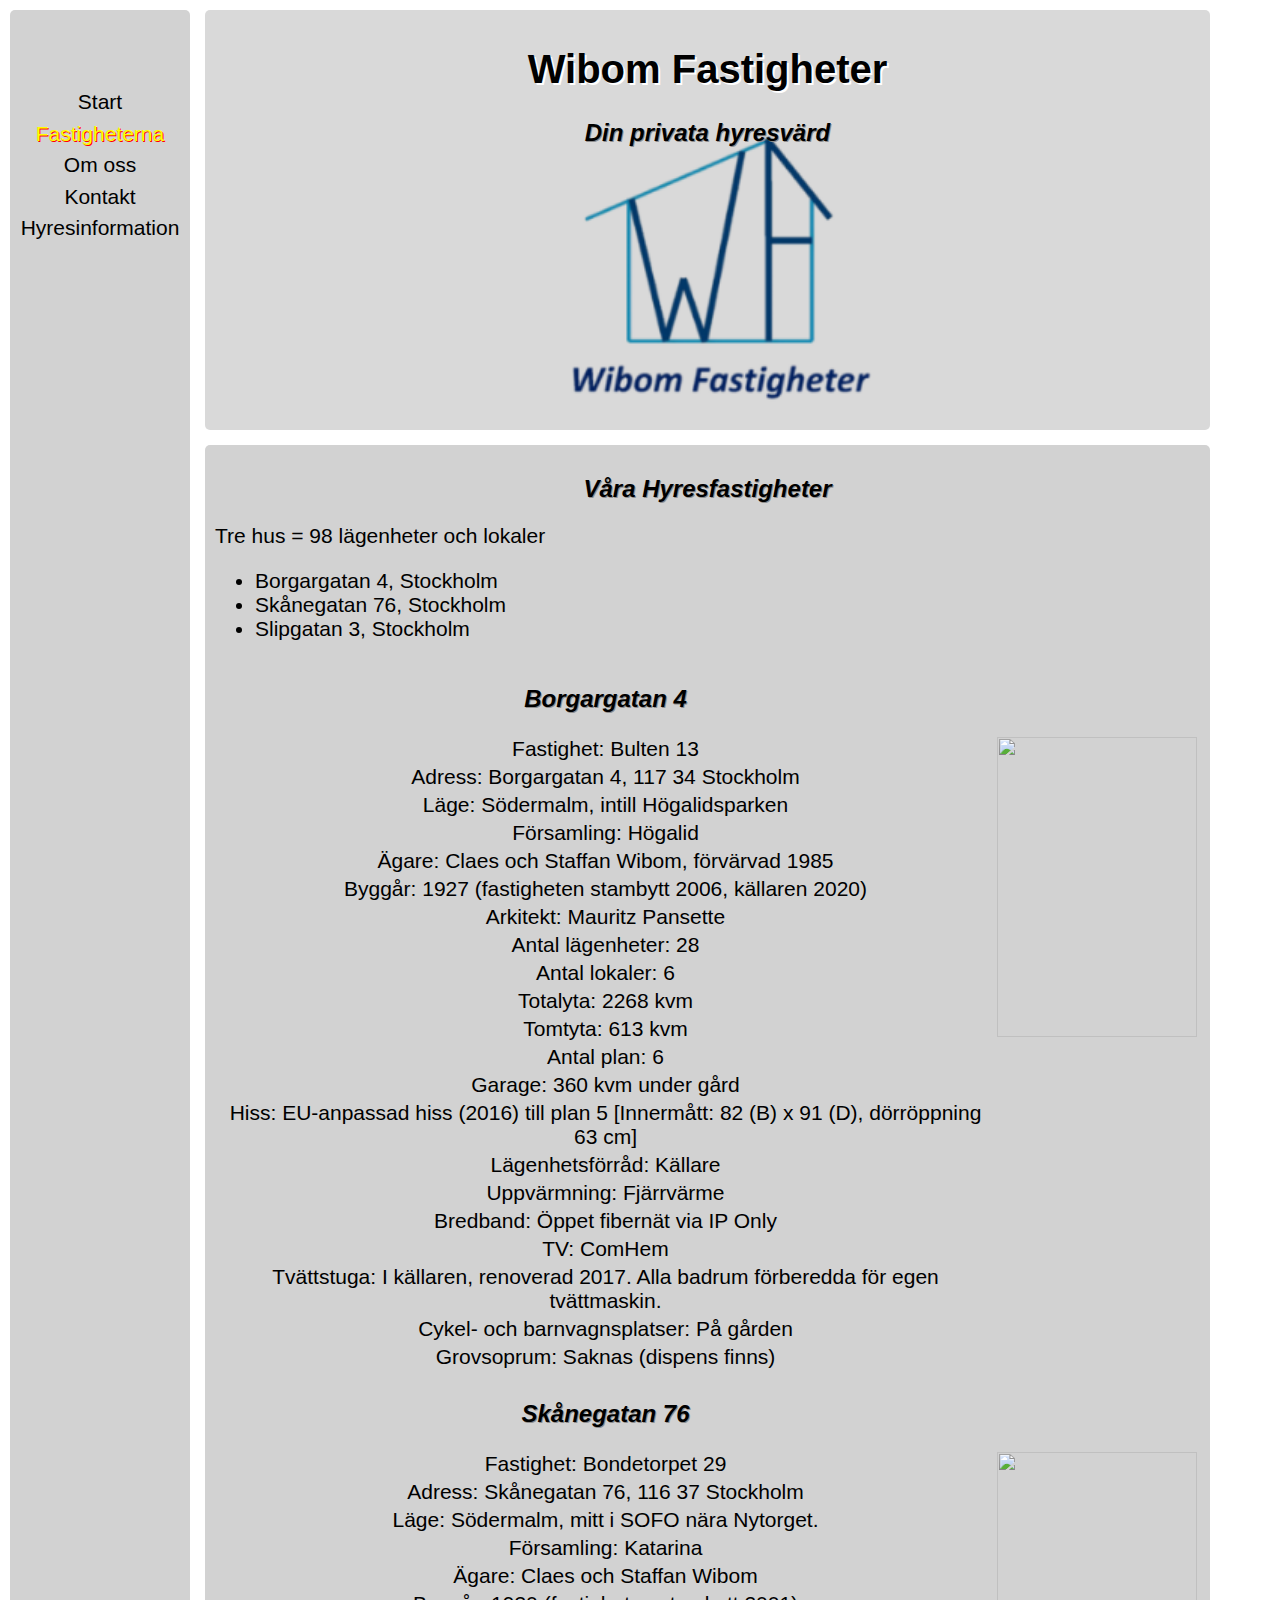
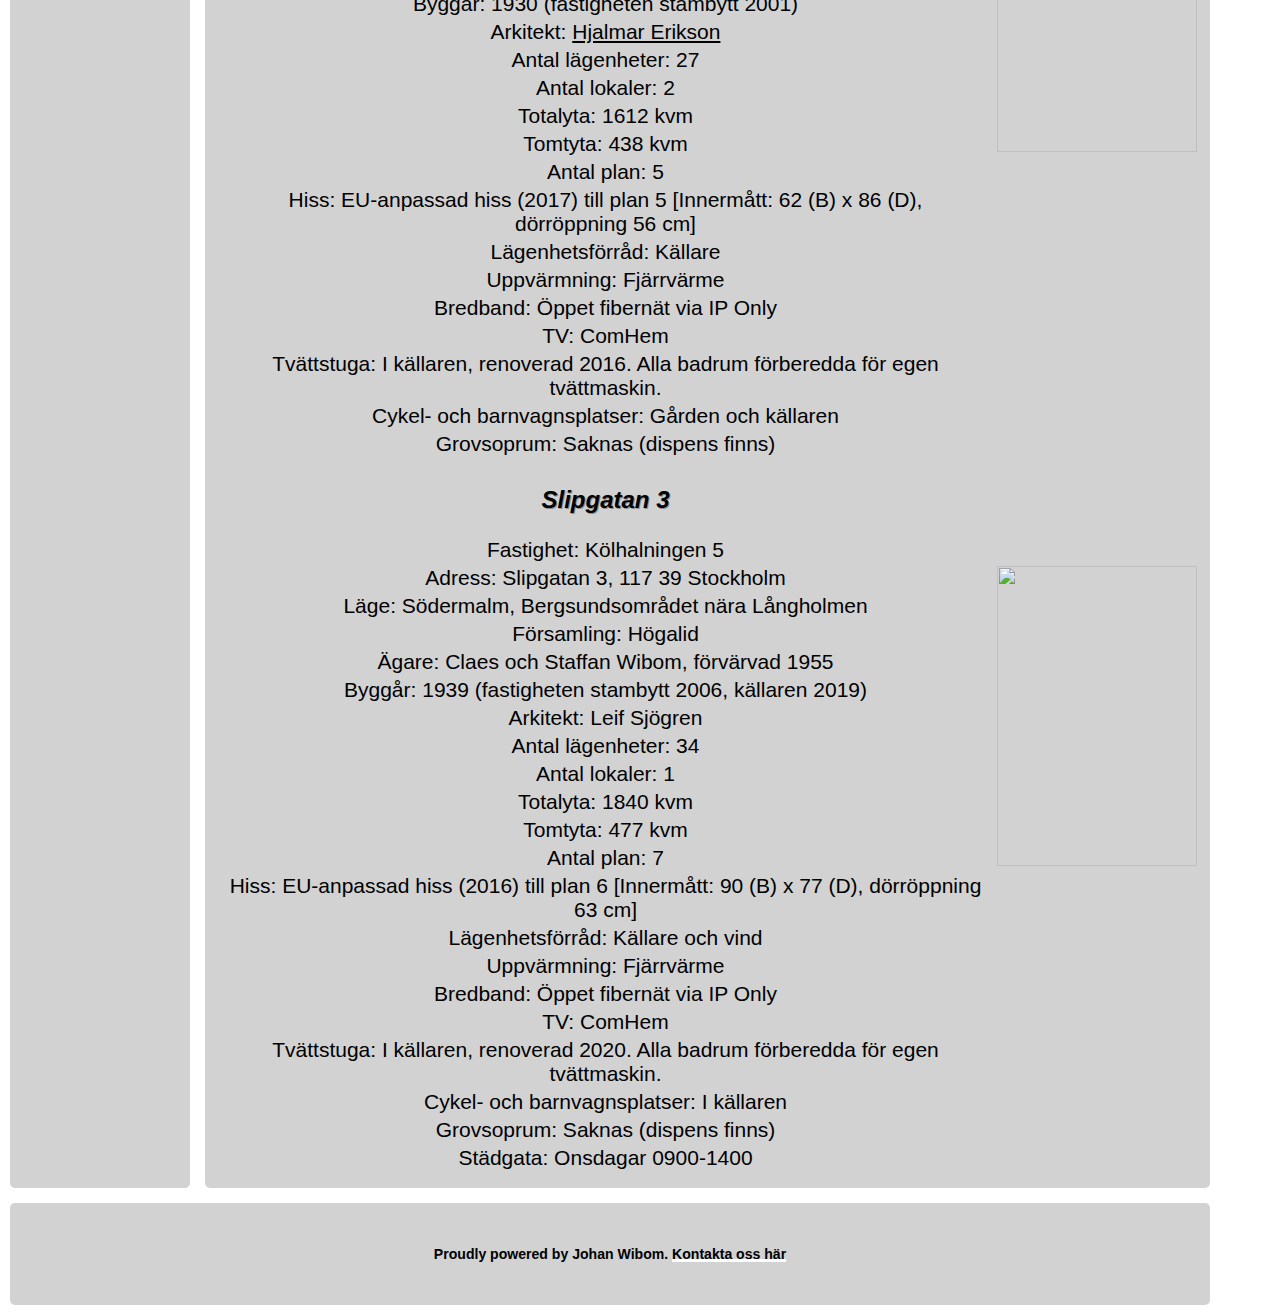
==== fastigheterna.html @ 71f876d7 "V.15" ====
<!DOCTYPE html>
<html lang="sv">
	<head >
		<title>Wibom Fastigheter</title>
		<meta charset="utf-8">
		<meta name="viewport" content="width=device-width, initial-scale=1, shrink-to-fit=no">
		<link rel="stylesheet" type="text/css" href="css/grid.css">
		<link rel="stylesheet" type="text/css" href="css/style.css">
		<link rel="icon" type="image/x-icon" href="img/wf.png">	
		<link rel="preconnect" href="https://fonts.googleapis.com">
		<link rel="preconnect" href="https://fonts.gstatic.com" crossorigin>
		<link href="https://fonts.googleapis.com/css2?family=Cairo+Play:wght@200&display=swap" rel="stylesheet">
	</head>
	<body>
		<div class="wrapper">
			<div class="box header">
				<h1>Wibom Fastigheter</h1>
				<h2>Din privata hyresvärd</h2>
			</div>
			<div class="box sidebar">				
				<div class="meny2">
					<p>&nbsp;</p>
					<button onclick="myFunction()" class="dropbtn">Meny</button>
					<div id="myDropdown" class="dropdown-content">
						<a href="index.html" class="menySida ">Start</a>
						<a href="fastigheterna.html" class="menySida dennaSida">Fastigheterna</a>
						<a href="omoss.html" class="menySida">Om oss</a>
						<a href="kontakt.html" class="menySida">Kontakt</a>
						<a href="login.html" class="menySida">Hyresinformation</a>
					</div>
					<p>&nbsp;</p>
				</div>
				<div class="meny">
					<p>&nbsp;</p>
					<ul class="menyLista" id="meny">
						<li><a href="index.html" class="menySida ">Start</a></li>
						<li><a href="fastigheterna.html" class="menySida dennaSida">Fastigheterna</a></li>
						<li><a href="omoss.html" class="menySida">Om oss</a></li>
						<li><a href="kontakt.html" class="menySida">Kontakt</a></li>
						<li><a href="login.html" class="menySida">Hyresinformation</a></li>
					</ul>
					<p>&nbsp;</p>
				</div>
			</div>
			<div class="box content">
				<h2>Våra Hyresfastigheter</h2>
				<p>
					Tre hus = 98 lägenheter och lokaler
				</p>
				<ul>
					<li>Borgargatan 4, Stockholm</li>
					<li>Skånegatan 76, Stockholm</li>
					<li>Slipgatan 3, Stockholm</li>
				</ul>
				
				<table>
					<tr>
					<td>
					<h2>Borgargatan 4</h2>
					</td>
					</tr>
					<tr>
					<td>Fastighet: Bulten 13</td>
					<td rowspan="14" valign="top"><a href="http://www.wibom.com/wp-content/uploads/2017/02/Bulten_13_1.jpg"><img class="alignnone size-medium wp-image-106" src="http://www.wibom.com/wp-content/uploads/2017/02/Bulten_13_1-200x300.jpg" alt="" width="200" height="300" srcset="https://www.wibom.com/wp-content/uploads/2017/02/Bulten_13_1-200x300.jpg 200w, https://www.wibom.com/wp-content/uploads/2017/02/Bulten_13_1.jpg 404w" sizes="(max-width: 200px) 100vw, 200px" /></a></td>
					</tr>
					<tr>
					<td>Adress: Borgargatan 4, 117 34 Stockholm</td>
					</tr>
					<tr>
					<td>Läge: Södermalm, intill Högalidsparken</td>
					</tr>
					<tr>
					<td>Församling: Högalid</td>
					</tr>
					<tr>
					<td>Ägare: Claes och Staffan Wibom, förvärvad 1985</td>
					</tr>
					<tr>
					<td>Byggår: 1927 (fastigheten stambytt 2006, källaren 2020)</td>
					</tr>
					<tr>
					<td>Arkitekt: Mauritz Pansette</td>
					</tr>
					<tr>
					<td>Antal lägenheter: 28</td>
					</tr>
					<tr>
					<td>Antal lokaler: 6</td>
					</tr>
					<tr>
					<td>Totalyta: 2268 kvm</td>
					</tr>
					<tr>
					<td>Tomtyta: 613 kvm</td>
					</tr>
					<tr>
					<td>Antal plan: 6</td>
					</tr>
					<tr>
					<td>Garage: 360 kvm under gård</td>
					</tr>
					<tr>
					<td>Hiss: EU-anpassad hiss (2016) till plan 5 [Innermått: 82 (B) x 91 (D), dörröppning 63 cm]</td>
					</tr>
					<tr>
					<td>Lägenhetsförråd: Källare</td>
					</tr>
					<tr>
					<td>Uppvärmning: Fjärrvärme</td>
					</tr>
					<tr>
					<td>Bredband: Öppet fibernät via IP Only</td>
					</tr>
					<tr>
					<td>TV: ComHem</td>
					</tr>
					<tr>
					<td>Tvättstuga: I källaren, renoverad 2017. Alla badrum förberedda för egen tvättmaskin.</td>
					</tr>
					<tr>
					<td>Cykel- och barnvagnsplatser: På gården</td>
					</tr>
					<tr>
					<td>Grovsoprum: Saknas (dispens finns)</td>
					</tr>
				</table>
				<table>
					<tr>
					<td>
					<h2>Skånegatan 76</h2>
					</td>
					</tr>
					<tr>
					<td>Fastighet: Bondetorpet 29</td>
					<td rowspan="14" valign="top"><a href="http://www.wibom.com/wp-content/uploads/2017/02/Bondetorpet_29_1.jpg"><img loading="lazy" class="alignnone size-medium wp-image-105" src="http://www.wibom.com/wp-content/uploads/2017/02/Bondetorpet_29_1-200x300.jpg" alt="" width="200" height="300" srcset="https://www.wibom.com/wp-content/uploads/2017/02/Bondetorpet_29_1-200x300.jpg 200w, https://www.wibom.com/wp-content/uploads/2017/02/Bondetorpet_29_1.jpg 414w" sizes="(max-width: 200px) 100vw, 200px" /></a></td>
					</tr>
					<tr>
					<td>Adress: Skånegatan 76, 116 37 Stockholm</td>
					</tr>
					<tr>
					<td>Läge: Södermalm, mitt i SOFO nära Nytorget.</td>
					</tr>
					<tr>
					<td>Församling: Katarina</td>
					</tr>
					<tr>
					<td>Ägare: Claes och Staffan Wibom</td>
					</tr>
					<tr>
					<td>Byggår: 1930 (fastigheten stambytt 2001)</td>
					</tr>
					<tr>
					<td>Arkitekt: <a href="https://sv.wikipedia.org/wiki/Hjalmar_Erikson" target="_new" rel="noopener noreferrer">Hjalmar Erikson</a></td>
					</tr>
					<tr>
					<td>Antal lägenheter: 27</td>
					</tr>
					<tr>
					<td>Antal lokaler: 2</td>
					</tr>
					<tr>
					<td>Totalyta: 1612 kvm</td>
					</tr>
					<tr>
					<td>Tomtyta: 438 kvm</td>
					</tr>
					<tr>
					<td>Antal plan: 5</td>
					</tr>
					<tr>
					<td>Hiss: EU-anpassad hiss (2017) till plan 5&nbsp;[Innermått: 62 (B) x&nbsp;86 (D), dörröppning&nbsp;56 cm]</td>
					</tr>
					<tr>
					<td>Lägenhetsförråd: Källare</td>
					</tr>
					<tr>
					<td>Uppvärmning: Fjärrvärme</td>
					</tr>
					<tr>
					<td>Bredband: Öppet fibernät via IP Only</td>
					</tr>
					<tr>
					<td>TV: ComHem</td>
					</tr>
					<tr>
					<td>Tvättstuga: I källaren, renoverad 2016. Alla badrum förberedda för egen tvättmaskin.</td>
					</tr>
					<tr>
					<td>Cykel- och barnvagnsplatser: Gården och källaren</td>
					</tr>
					<tr>
					<td>Grovsoprum: Saknas (dispens finns)</td>
					</tr>
				</table>
				<table>
					<tr>
						<td>
							<h2>Slipgatan 3</h2>
						</td>
					</tr>
					<tr>
						<td>Fastighet: Kölhalningen 5</td>
					</tr>
					<tr>
						<td>Adress: Slipgatan 3, 117 39 Stockholm</td>
						<td rowspan="14" valign="top"><a href="http://www.wibom.com/wp-content/uploads/2017/02/Kolhalningen_5_1.jpg"><img loading="lazy" class="alignnone size-medium wp-image-105" src="http://www.wibom.com/wp-content/uploads/2017/02/Kolhalningen_5_1-200x300.jpg" alt="" width="200" height="300" srcset="https://www.wibom.com/wp-content/uploads/2017/02/Kolhalningen_5_1-200x300.jpg 200w, https://www.wibom.com/wp-content/uploads/2017/02/Kolhalningen_5_1.jpg 413w" sizes="(max-width: 200px) 100vw, 200px" /></a></td>
					</tr>
					<tr>
						<td>Läge: Södermalm, Bergsundsområdet nära Långholmen</td>
					</tr>
					<tr>
						<td>Församling: Högalid</td>
					</tr>
					<tr>
						<td>Ägare: Claes och Staffan Wibom, förvärvad 1955</td>
					</tr>
					<tr>
						<td>Byggår: 1939 (fastigheten stambytt 2006, källaren 2019)</td>
					</tr>
					<tr>
						<td>Arkitekt: Leif Sjögren</td>
					</tr>
					<tr>
						<td>Antal lägenheter: 34</td>
					</tr>
					<tr>
						<td>Antal lokaler: 1</td>
					</tr>
					<tr>
						<td>Totalyta: 1840 kvm</td>
					</tr>
					<tr>
						<td>Tomtyta: 477 kvm</td>
					</tr>
					<tr>
						<td>Antal plan: 7</td>
					</tr>
					<tr>
						<td>Hiss: EU-anpassad hiss (2016) till plan 6  [Innermått: 90 (B) x 77 (D), dörröppning 63 cm]</td>
					</tr>
					<tr>
						<td>Lägenhetsförråd: Källare och vind</td>
					</tr>
					<tr>
						<td>Uppvärmning: Fjärrvärme</td>
					</tr>
					<tr>
						<td>Bredband: Öppet fibernät via IP Only</td>
					</tr>
					<tr>
						<td>TV: ComHem</td>
					</tr>
					<tr>
						<td>Tvättstuga: I källaren, renoverad 2020. Alla badrum förberedda för egen tvättmaskin.</td>
					</tr>
					<tr>
						<td>Cykel- och barnvagnsplatser: I källaren</td>
					</tr>
					<tr>
						<td>Grovsoprum: Saknas (dispens finns)</td>
					</tr>
					<tr>
						<td>Städgata: Onsdagar 0900-1400</td>
					</tr>
				</table>
			</div>	
			<div class="box footer">
				<h6> Proudly powered by Johan Wibom. <a target="_blank" class="hover-effekt" href="mailto:webbutvecklare@johan.wibom.se?subject=FeedbackWibomfastigheter&body=Hej. Mitt namn är">Kontakta oss här</a> </h6>
			</div>
		</div>
		<script src="js/script.js"></script> <!-- kopplar till script-->
	</body>
</html>




<!--	<body class="wrapper">
		<div class="header">
			<header>
				<h1>Wibom Fastigheter</h1>
				<h2>Din privata hyresvärd</h2>
				<div class="vyer">
					<a target="_blank" href="https://www.youtube.com/watch?v=51HKKTR7CS0&t=88s">Wibom Fastigheter (vyer från ovan)</a>
				</div>
			</header>
		</div>
		<div class="sidebar">
			<div class="scrollmenu">
			</div>
		</div>
		<div class="content">
			<p>hej</p>
		</div>
		<div class="fotter">
			<p>hej</p>
		</div>
    </body>
</html>
-->
---- css/grid.css ----
/*********************************************/
/*****                                   *****/
/*****             GRID.CSS              *****/
/*****                                   *****/
/*****                                   *****/
/*****  Denna fil sätter griddens        *****/
/*****  utformning                       *****/
/*****                                   *****/
/*********************************************/

/*********************************************/
/*****  Själva utformningen av hemisdan  *****/
/*********************************************/

.wrapper {
    display: grid;
    grid-gap: 1em;
    grid-template-areas:
     "header"
     "sidebar"
     "content"
     "footer"
  }

  .header {
    grid-area: header;
    text-align: center;    
  }

  .sidebar {
    grid-area: sidebar;
    text-align: center;
  }

  .content {
    grid-area: content;
  }

  .footer {
    grid-area: footer;
  }

    @media only screen and (min-width: 300px)   {
    .wrapper {
      grid-template-columns: 100%;
      grid-template-areas:
      "header"
      "sidebar"
      "content"
      "footer";
      max-width: 600px;
    }
    .meny{
      display: none;
    }
    .meny2{
      display: inline;
    }
}





    @media only screen and (min-width: 600px)   {
    .wrapper {
      grid-gap: 15px;
      grid-template-columns: 180px auto;
      grid-template-areas:
      "sidebar  header"
      "sidebar content"
      "footer  footer";
      max-width: 1200px;
    }
    .meny2{
      display: none;
    }
    .meny{
      display: inline;
    }
  }
---- css/style.css ----
/*********************************************/
/*****                                   *****/
/*****             STYLE.CSS             *****/
/*****                                   *****/
/*****                                   *****/
/*****  Denna fil sätter allt utseende   *****/
/*****  förutom griddens laytout         *****/
/*****                                   *****/
/*********************************************/

/*********************************/
/*        Block för js           */
/*********************************/
.dropbtn {
  background-color: #444;
  color: white;
  padding: 16px;
  font-size: 16px;
  border: none;
  cursor: pointer;
}

.dropbtn:hover, .dropbtn:focus {
  background-color: #444;
}

.dropdown {
  position: relative;
  display: inline-block;
}

.dropdown-content {
  display: none;
  position: absolute;
  background-color: rgb(177, 177, 177);
  min-width: 160px;
  overflow: auto;
  box-shadow: 0px 8px 16px 0px rgba(255, 255, 255, 0.2);
  z-index: 1;
}

.dropdown-content a {
  color: rgb(0, 0, 0);
  padding: 12px 16px;
  text-decoration: none;
  display: block;
}

.dropdown a:hover {background-color: #ddd;}

.show {display: block;}

/*********************************/
/* Block med standard layout     */
/*********************************/

body {
    margin: 10px;
    font-size: 14px;
  }
  
  h1 {  
    font-size: 40px;
      text-shadow: 2px 2px rgb(255, 255, 255);
  }
  
  h2 {
      font-size: 24px;
      font-style: italic;
      text-shadow: 1px 1px rgb(141, 141, 141);
  }
  
  
  /*********************************/
  /* Block med standard layout     */
  /*********************************/
  
  .header{
    background-image: url("../img/wf2.png");
    background-position: 50% 25%;
    background-repeat: no-repeat;
    background-size: cover;
  }
  
  .headerBild{
      width: 120px;
    border-radius: 25%;
  }
  
  .hoger{
      float: right;
  }
  
  .vanster{
      float: left;
  }
  
  .sprak{
    width: 40px;
    border-radius: 25%;
    float: center;
    height: 32px;
  }

  .dropdown{
float: center;
  }
  
  
  /*********************************/
  /* Block med utseende för länkar */
  /*********************************/
  
  
  /* Nedan sätter en generell färg på alla länkar (både besökta och obesökta) */
  a:link  { color: rgb(0, 0, 0); }
  a:visited { color: rgb(0, 0, 0); }
  
  /* a.menySida sätter utseendet på menyn till vänster för sid-länkarna*/
  a.menySida
  {
    text-decoration: none; /* tar bort understreck på länkarna */
  }
  
  /* a.dennaSida sätter ett markerat utseendet i menyn för den sida vi är på */
  a.dennaSida {
    text-shadow: 1px 1px rgb(255, 0, 0); /* Gör en röd skuggning*/
    color: rgb(255, 255, 0); /* Gör texten gul */
  }
  
  /* a.menySubSida sätter utseendet på menyn till vänster för #-länkarna på varje sida */
  a.menySubSida
  {
    text-decoration: none; /* tar bort understreck på länkarna */
    font-style: italic; /* sätter kursiv stil på #-länkarna */
    font-size: 16px; /* sätter en mindre fontstorlek */
  }
  
  /* Nedan sätter en annan färg på ¤-länkarna i menyn */
  ul#subMeny a:link  { color: rgb(210,210,210); }
  ul#subMeny a:visited { color: rgb(210,210,210); }
  
  a.hover-effekt {
    color: inherit;
    text-decoration: none;
  }
  
  a.hover-effekt  {
    background:
      linear-gradient(
        to right,
        rgba(255, 255, 255, 255),
        rgba(255, 255, 255, 255)
      ),
      linear-gradient(
        to right,
        rgba(255, 0, 0, 1),
        rgba(255, 0, 180, 1),
        rgba(0, 100, 200, 1)
    );
    background-size: 100% 3px, 0 3px;
    background-position: 100% 100%, 0 100%;
    background-repeat: no-repeat;
    transition: background-size 400ms;
  }
  
  a:hover {
    background-size: 0 3px, 100% 3px;
  }
  
  
  
  /*********************************/
  /*  Block med  listors utseende  */
  /*********************************/
  
  ul.menyLista {
    list-style-type: none; /* Remove bullets */
    padding: 0; /* Remove padding */
    margin: 0; /* Remove margins */
    line-height: 1.5;
  }
  
  ul.menySubLista {
    list-style-type: none; /* Remove bullets */
    padding: 0; /* Remove padding */
    margin: 0; /* Remove margins */
    line-height: 1.5;
  }
  
  
  /********************************************/
  /*  Block med utseende för hela html-block  */
  /********************************************/
  
  /* .wrapper ger utseedet för hela sidan */
  .wrapper {
    background-color: rgb(255, 255, 255);
    color: #444;
    font-family: 'Raleway', sans-serif;
  }

  table{
    display: inline-block;
  text-align: center;
  width:"100%"
  }
  
  td{
    width:"50%"
  }

  h2{
    text-align: center;
  }

  /* .box ger det generella utseedet alla boxar (header, sidebar, content och footer) */
  .box {
    background-color: rgb(210, 210, 210);
    color: rgb(0, 0, 0);
    border-radius: 5px;
    padding: 10px;
    font-size: 150%;
  }
  
  /* .header sätter det specifika utseendet för header */
  .header {
    height: 400px;
  }
  
  /* .footer sätter det specifika utseendet för footer */
  .footer {
     text-align: center;
  }
  
  /********************************************/
  /*  Block med utseende för bilder           */
  /********************************************/
  
  /* img.bild_i_text sätter utseende och placering på bilder i den löpande texten */
  img.bild_i_text {
      border-radius: 8px;   /* rundar hörnen */
      width: 200px; /* sätter en bredd på bilden */
      float: right; /* högerjusterar bilden */
  }
  
  .fotter{
    display: inline;
  }
  .img{
    float: left;
  }
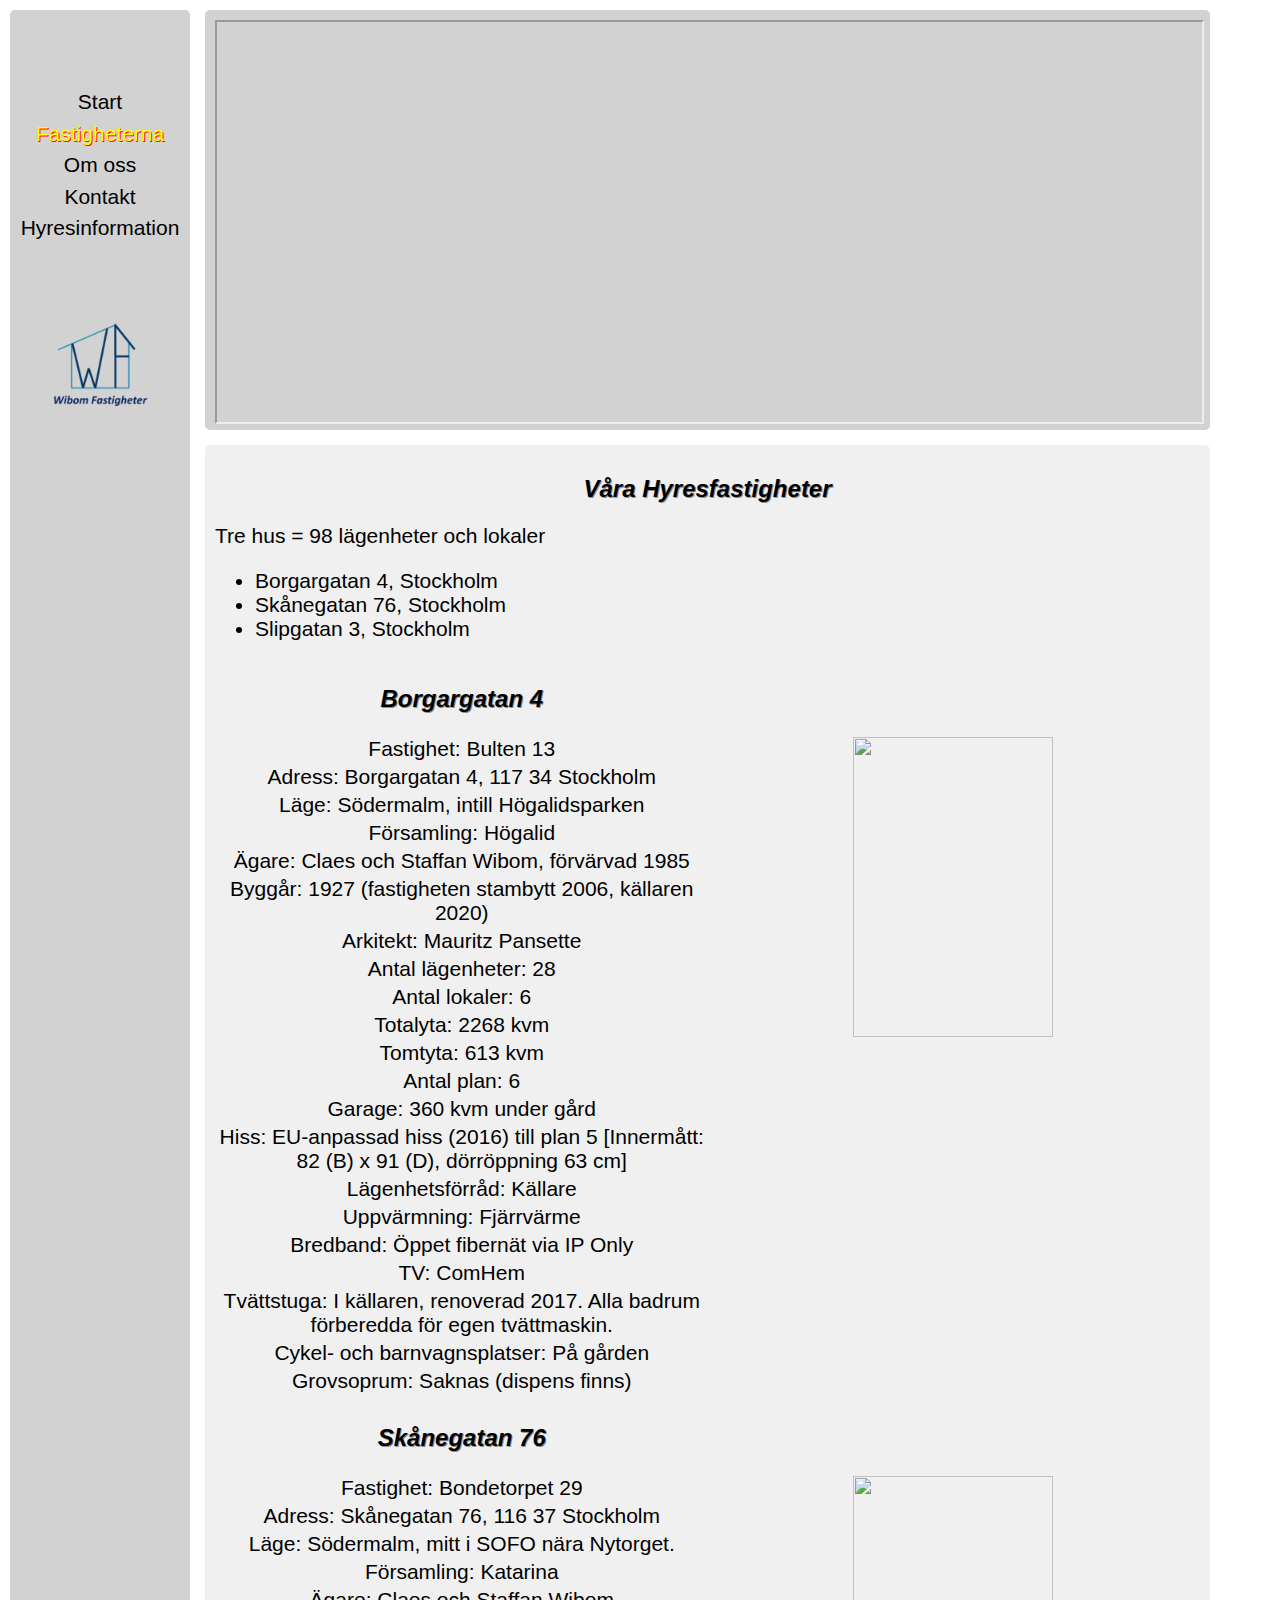
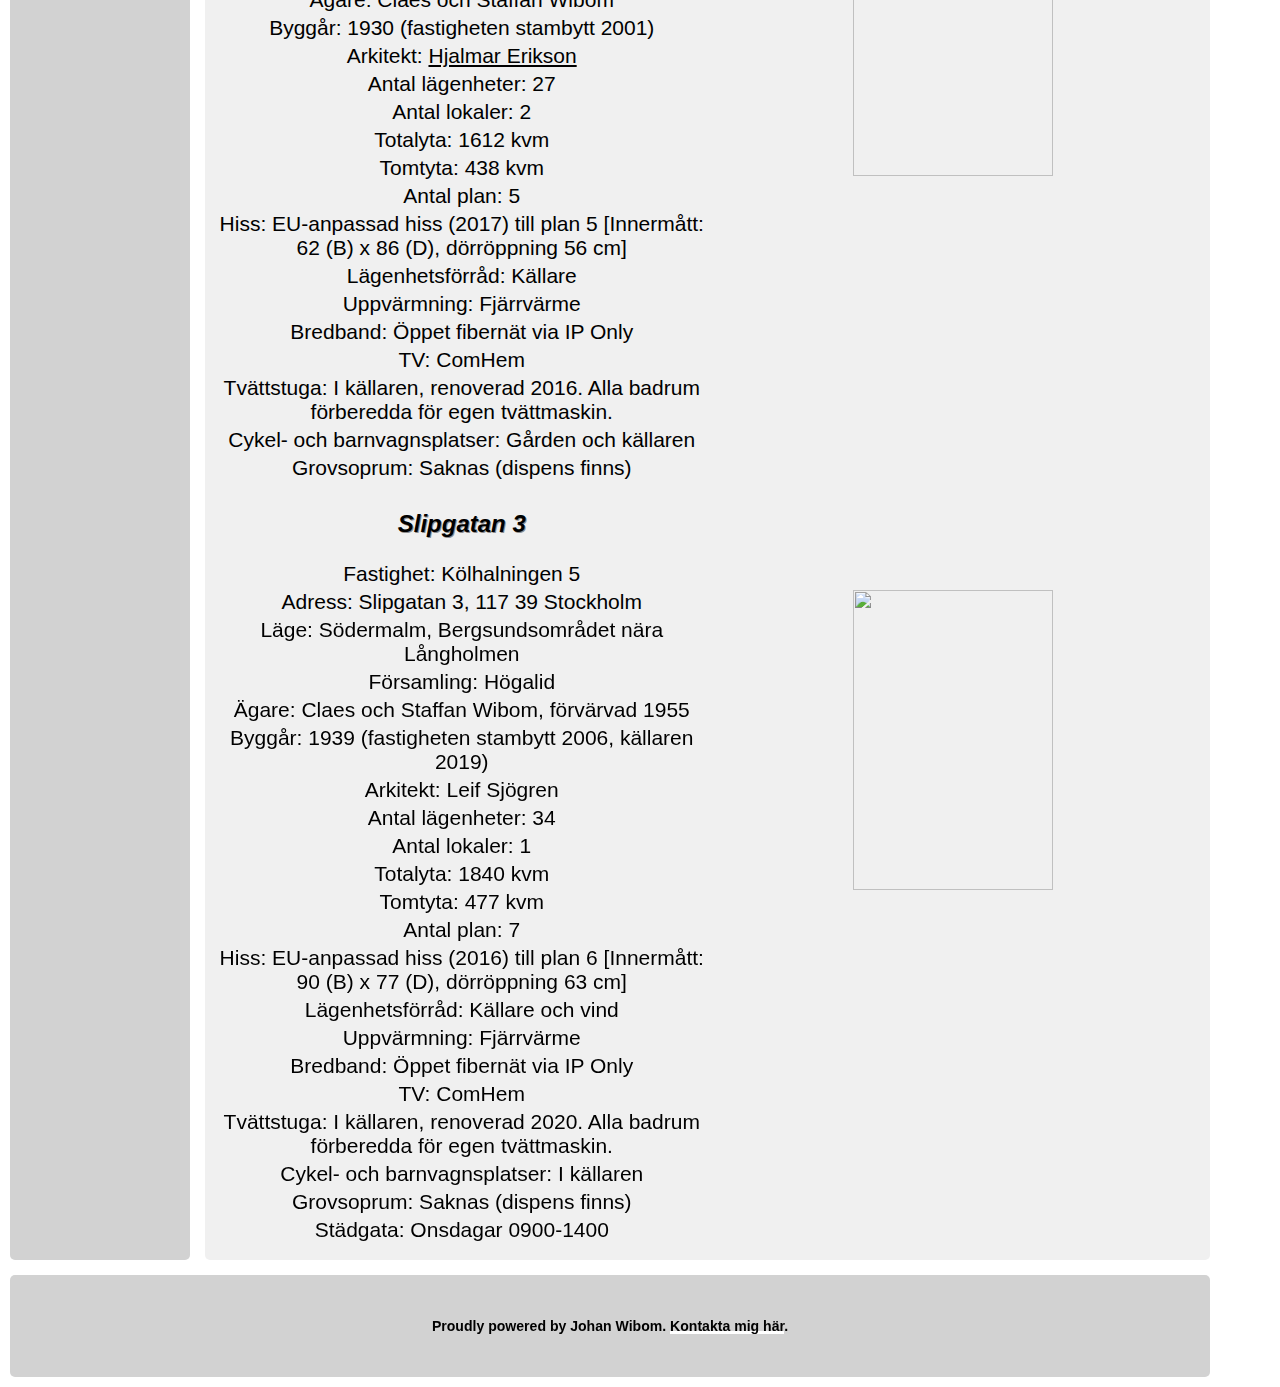
==== commit 03f67d66: "v.15" ====
--- a/fastigheterna.html
+++ b/fastigheterna.html
@@ -14,8 +14,7 @@
 	<body>
 		<div class="wrapper">
 			<div class="box header">
-				<h1>Wibom Fastigheter</h1>
-				<h2>Din privata hyresvärd</h2>
+				<iframe id="videocontainer" src="https://www.youtube.com/embed/51HKKTR7CS0?autoplay=1&loop=1&mute=1&controls=0&autopause=0" title="Wibom Fastigheter drone video" allowfullscreen webkitallowfullscreen mozallowfullscreen></iframe>
 			</div>
 			<div class="box sidebar">				
 				<div class="meny2">
@@ -41,6 +40,7 @@
 					</ul>
 					<p>&nbsp;</p>
 				</div>
+				<img src="img/wf.png" class="help" alt="logga">
 			</div>
 			<div class="box content">
 				<h2>Våra Hyresfastigheter</h2>
@@ -265,36 +265,10 @@
 				</table>
 			</div>	
 			<div class="box footer">
-				<h6> Proudly powered by Johan Wibom. <a target="_blank" class="hover-effekt" href="mailto:webbutvecklare@johan.wibom.se?subject=FeedbackWibomfastigheter&body=Hej. Mitt namn är">Kontakta oss här</a> </h6>
+				<h6> Proudly powered by Johan Wibom. <a target="_blank" class="hover-effekt" href="mailto:webbutvecklare@johan.wibom.se?subject=Feedback Wibom Fastigheter&body=Hej, jag skriver till dig eftersom...">Kontakta mig här</a>.</h6>
 			</div>
 		</div>
 		<script src="js/script.js"></script> <!-- kopplar till script-->
 	</body>
 </html>
 
-
-
-
-<!--	<body class="wrapper">
-		<div class="header">
-			<header>
-				<h1>Wibom Fastigheter</h1>
-				<h2>Din privata hyresvärd</h2>
-				<div class="vyer">
-					<a target="_blank" href="https://www.youtube.com/watch?v=51HKKTR7CS0&t=88s">Wibom Fastigheter (vyer från ovan)</a>
-				</div>
-			</header>
-		</div>
-		<div class="sidebar">
-			<div class="scrollmenu">
-			</div>
-		</div>
-		<div class="content">
-			<p>hej</p>
-		</div>
-		<div class="fotter">
-			<p>hej</p>
-		</div>
-    </body>
-</html>
--->--- a/css/grid.css
+++ b/css/grid.css
@@ -23,6 +23,11 @@
   }
 
   .header {
+    grid-area: header;
+    text-align: center;    
+  }
+
+  .header-index {
     grid-area: header;
     text-align: center;    
   }
--- a/css/style.css
+++ b/css/style.css
@@ -61,7 +61,8 @@
   
   h1 {  
     font-size: 40px;
-      text-shadow: 2px 2px rgb(255, 255, 255);
+    text-shadow: 2px 2px rgb(110, 110, 110);
+    color: rgb(255, 255, 255);
   }
   
   h2 {
@@ -69,19 +70,41 @@
       font-style: italic;
       text-shadow: 1px 1px rgb(141, 141, 141);
   }
-  
+  .header-index h2 {
+    font-size: 24px;
+    font-style: italic;
+    text-shadow: 2px 2px rgb(110, 110, 110);
+    color: rgb(255, 255, 255);
+}
+
   
   /*********************************/
   /* Block med standard layout     */
   /*********************************/
   
-  .header{
-    background-image: url("../img/wf2.png");
+
+  .header-index{
+    background-image: url("../img/20170504_DSC_4887_cr_borgis_tak.JPG");
     background-position: 50% 25%;
     background-repeat: no-repeat;
     background-size: cover;
-  }
-  
+
+  }
+
+  .header{
+    background-repeat: no-repeat;
+    background-size: cover;
+    height: 400px;
+ 
+  }
+
+  #videocontainer
+  {
+    width: 100%;
+    height: 100%;
+    frameborder: 10;
+  }
+
   .headerBild{
       width: 120px;
     border-radius: 25%;
@@ -196,18 +219,21 @@
   /* .wrapper ger utseedet för hela sidan */
   .wrapper {
     background-color: rgb(255, 255, 255);
-    color: #444;
     font-family: 'Raleway', sans-serif;
   }
 
   table{
     display: inline-block;
   text-align: center;
-  width:"100%"
+  width: 100%;
+  }
+
+  .help{
+    width: 100px;
   }
   
   td{
-    width:"50%"
+    width:50%;
   }
 
   h2{
@@ -227,7 +253,16 @@
   .header {
     height: 400px;
   }
-  
+
+  .header-index {
+    height: 400px;
+  }
+ 
+  /* .content sätter det specifika utseendet för content-de */
+  .content {
+    background-color: rgb(240, 240, 240);
+  }
+
   /* .footer sätter det specifika utseendet för footer */
   .footer {
      text-align: center;
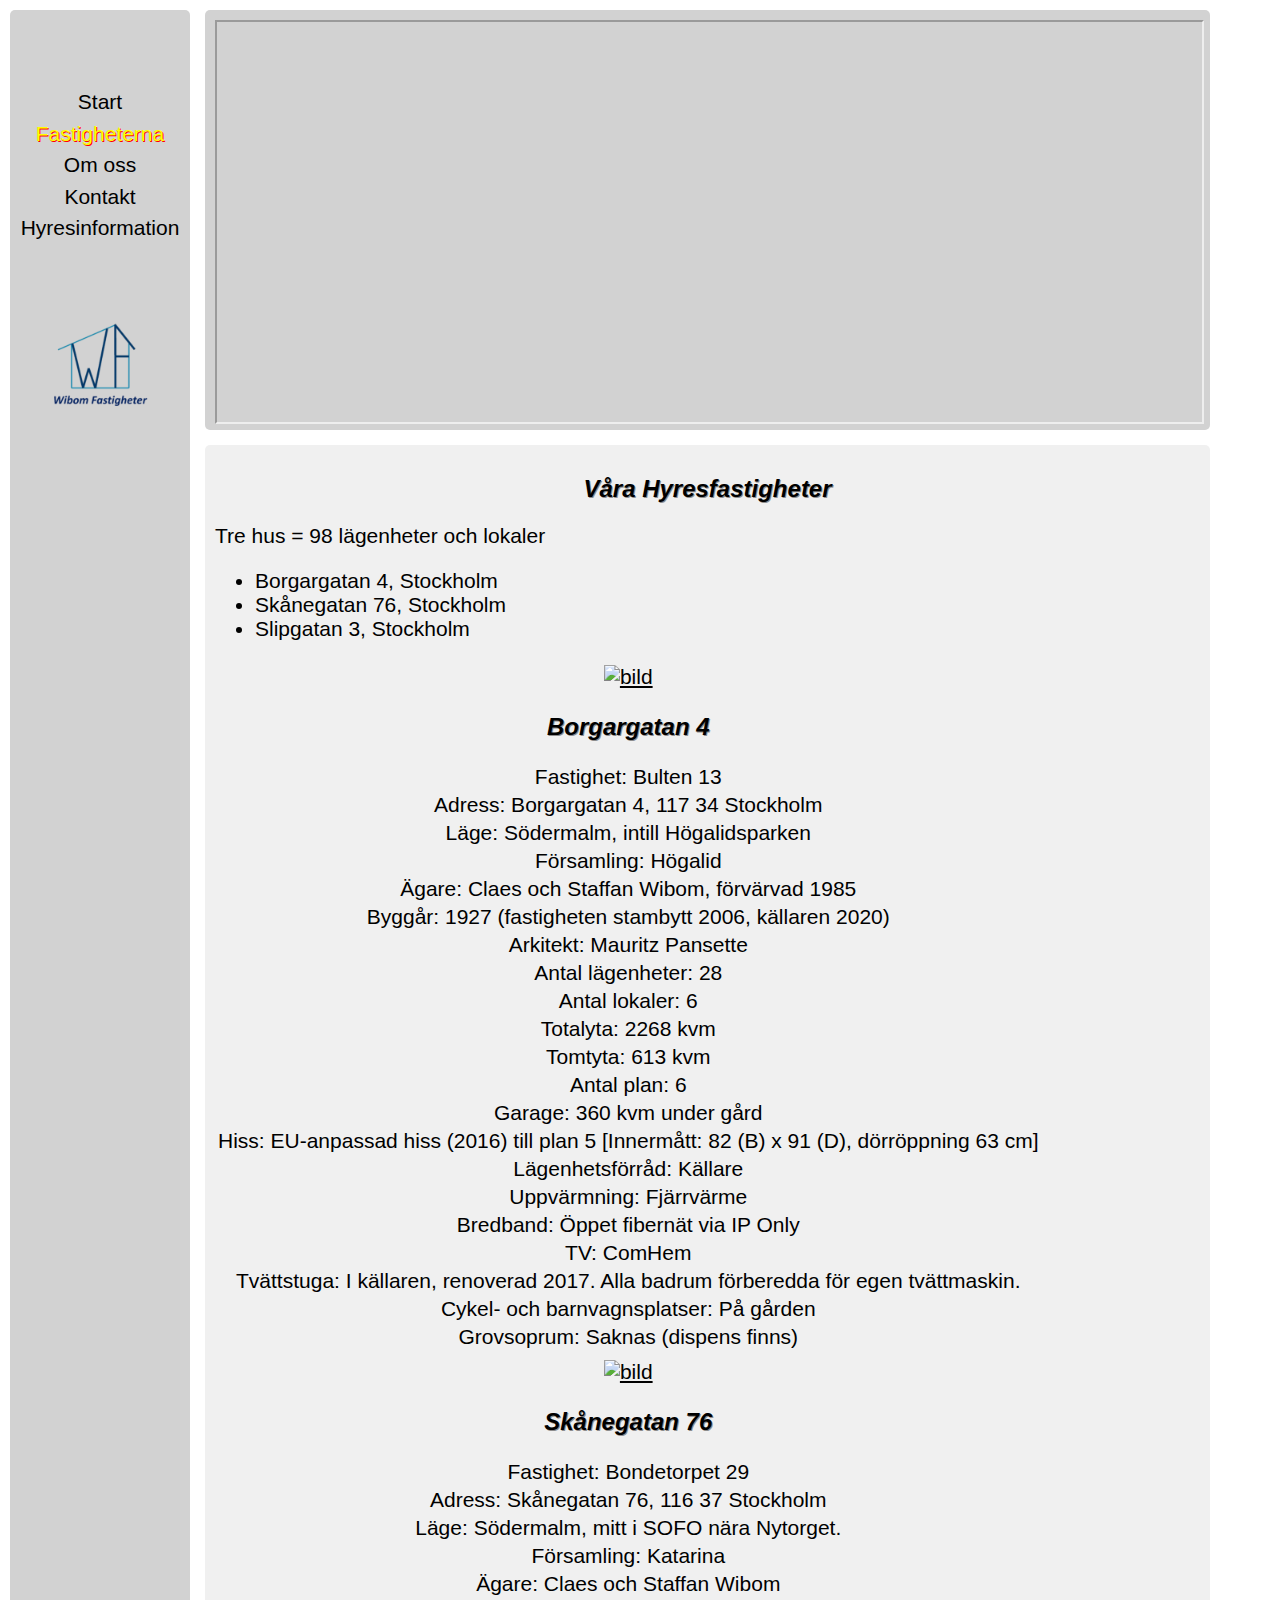
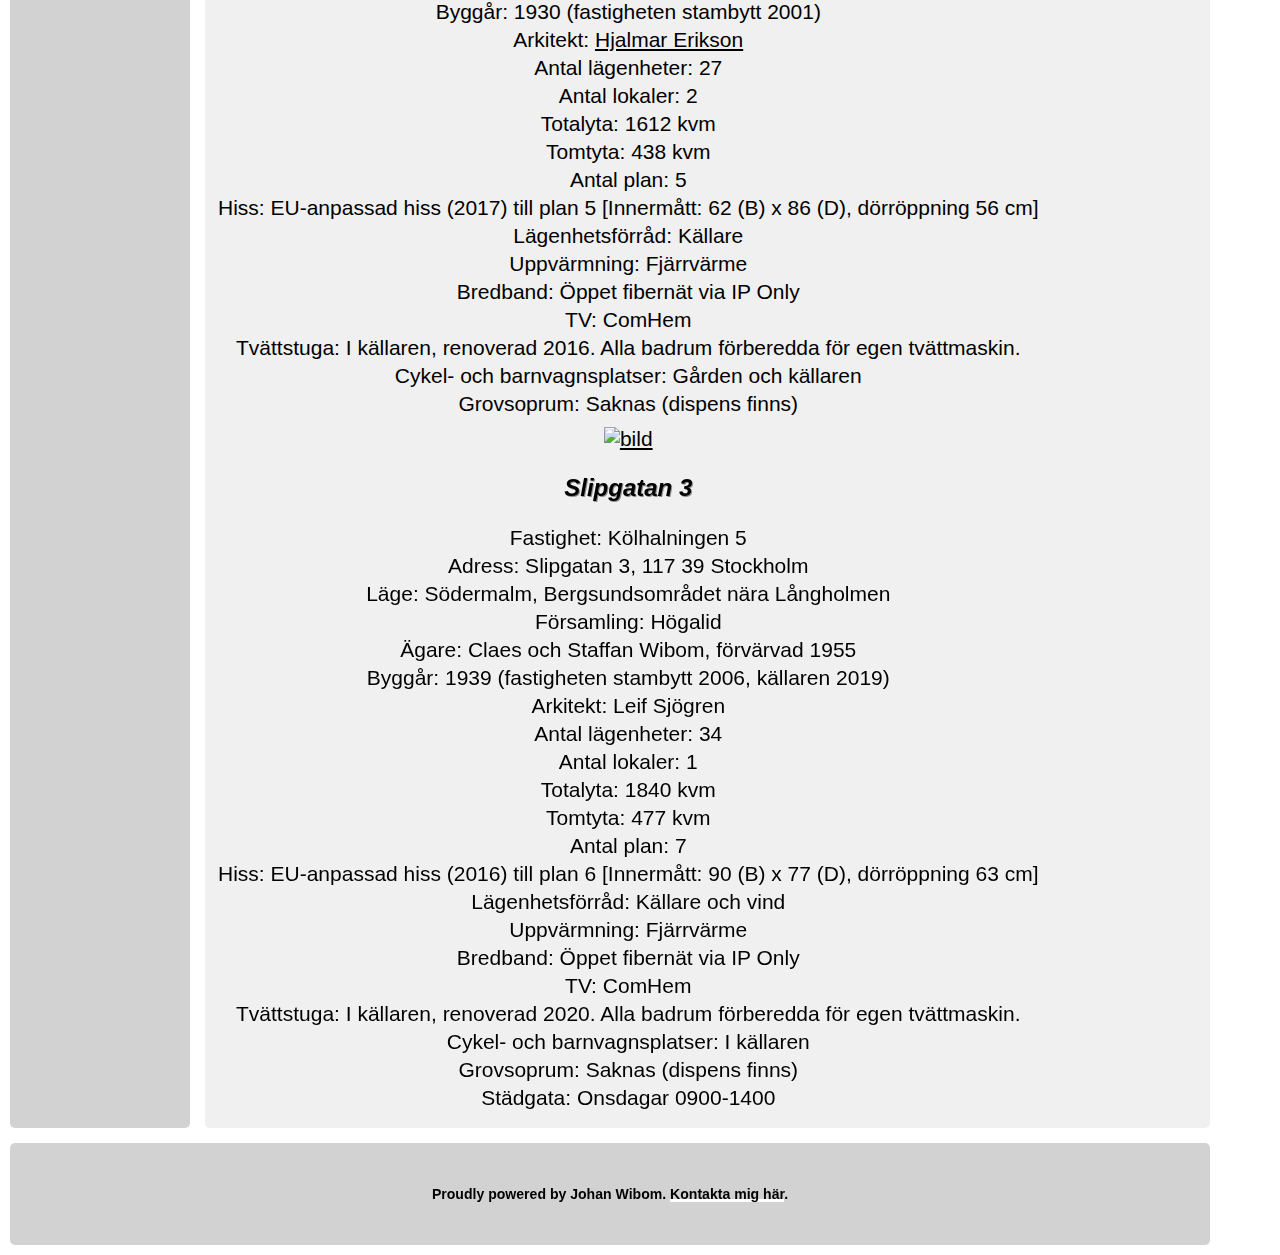
==== commit dac23494: "v.16" ====
--- a/fastigheterna.html
+++ b/fastigheterna.html
@@ -55,13 +55,15 @@
 				
 				<table>
 					<tr>
+						<td  halign="center"><a href="http://www.wibom.com/wp-content/uploads/2017/02/Bulten_13_1.jpg"><img id="fastighetsbild" class="alignnone size-medium wp-image-106" src="http://www.wibom.com/wp-content/uploads/2017/02/Bulten_13_1-200x300.jpg" alt="bild" srcset="https://www.wibom.com/wp-content/uploads/2017/02/Bulten_13_1-200x300.jpg 200w, https://www.wibom.com/wp-content/uploads/2017/02/Bulten_13_1.jpg 404w" /></a></td>
+					</tr>
+					<tr>
 					<td>
-					<h2>Borgargatan 4</h2>
+						<h2>Borgargatan 4</h2>
 					</td>
 					</tr>
 					<tr>
 					<td>Fastighet: Bulten 13</td>
-					<td rowspan="14" valign="top"><a href="http://www.wibom.com/wp-content/uploads/2017/02/Bulten_13_1.jpg"><img class="alignnone size-medium wp-image-106" src="http://www.wibom.com/wp-content/uploads/2017/02/Bulten_13_1-200x300.jpg" alt="" width="200" height="300" srcset="https://www.wibom.com/wp-content/uploads/2017/02/Bulten_13_1-200x300.jpg 200w, https://www.wibom.com/wp-content/uploads/2017/02/Bulten_13_1.jpg 404w" sizes="(max-width: 200px) 100vw, 200px" /></a></td>
 					</tr>
 					<tr>
 					<td>Adress: Borgargatan 4, 117 34 Stockholm</td>
@@ -126,73 +128,78 @@
 				</table>
 				<table>
 					<tr>
-					<td>
-					<h2>Skånegatan 76</h2>
-					</td>
-					</tr>
-					<tr>
-					<td>Fastighet: Bondetorpet 29</td>
-					<td rowspan="14" valign="top"><a href="http://www.wibom.com/wp-content/uploads/2017/02/Bondetorpet_29_1.jpg"><img loading="lazy" class="alignnone size-medium wp-image-105" src="http://www.wibom.com/wp-content/uploads/2017/02/Bondetorpet_29_1-200x300.jpg" alt="" width="200" height="300" srcset="https://www.wibom.com/wp-content/uploads/2017/02/Bondetorpet_29_1-200x300.jpg 200w, https://www.wibom.com/wp-content/uploads/2017/02/Bondetorpet_29_1.jpg 414w" sizes="(max-width: 200px) 100vw, 200px" /></a></td>
-					</tr>
-					<tr>
-					<td>Adress: Skånegatan 76, 116 37 Stockholm</td>
-					</tr>
-					<tr>
-					<td>Läge: Södermalm, mitt i SOFO nära Nytorget.</td>
-					</tr>
-					<tr>
-					<td>Församling: Katarina</td>
-					</tr>
-					<tr>
-					<td>Ägare: Claes och Staffan Wibom</td>
-					</tr>
-					<tr>
-					<td>Byggår: 1930 (fastigheten stambytt 2001)</td>
-					</tr>
-					<tr>
-					<td>Arkitekt: <a href="https://sv.wikipedia.org/wiki/Hjalmar_Erikson" target="_new" rel="noopener noreferrer">Hjalmar Erikson</a></td>
-					</tr>
-					<tr>
-					<td>Antal lägenheter: 27</td>
-					</tr>
-					<tr>
-					<td>Antal lokaler: 2</td>
-					</tr>
-					<tr>
-					<td>Totalyta: 1612 kvm</td>
-					</tr>
-					<tr>
-					<td>Tomtyta: 438 kvm</td>
-					</tr>
-					<tr>
-					<td>Antal plan: 5</td>
-					</tr>
-					<tr>
-					<td>Hiss: EU-anpassad hiss (2017) till plan 5&nbsp;[Innermått: 62 (B) x&nbsp;86 (D), dörröppning&nbsp;56 cm]</td>
-					</tr>
-					<tr>
-					<td>Lägenhetsförråd: Källare</td>
-					</tr>
-					<tr>
-					<td>Uppvärmning: Fjärrvärme</td>
-					</tr>
-					<tr>
-					<td>Bredband: Öppet fibernät via IP Only</td>
-					</tr>
-					<tr>
-					<td>TV: ComHem</td>
-					</tr>
-					<tr>
-					<td>Tvättstuga: I källaren, renoverad 2016. Alla badrum förberedda för egen tvättmaskin.</td>
-					</tr>
-					<tr>
-					<td>Cykel- och barnvagnsplatser: Gården och källaren</td>
-					</tr>
-					<tr>
-					<td>Grovsoprum: Saknas (dispens finns)</td>
+						<td halign="center"><a href="http://www.wibom.com/wp-content/uploads/2017/02/Bondetorpet_29_1.jpg"><img id="fastighetsbild" loading="lazy" class="alignnone size-medium wp-image-105" src="http://www.wibom.com/wp-content/uploads/2017/02/Bondetorpet_29_1-200x300.jpg" alt="bild" srcset="https://www.wibom.com/wp-content/uploads/2017/02/Bondetorpet_29_1-200x300.jpg 200w, https://www.wibom.com/wp-content/uploads/2017/02/Bondetorpet_29_1.jpg 414w" /></a></td>
+					</tr>
+					<tr>
+						<td>
+							<h2>Skånegatan 76</h2>
+						</td>
+					</tr>
+					<tr>
+						<td>Fastighet: Bondetorpet 29</td>
+					</tr>
+					<tr>
+						<td>Adress: Skånegatan 76, 116 37 Stockholm</td>
+					</tr>
+					<tr>
+						<td>Läge: Södermalm, mitt i SOFO nära Nytorget.</td>
+					</tr>
+					<tr>
+						<td>Församling: Katarina</td>
+					</tr>
+					<tr>
+						<td>Ägare: Claes och Staffan Wibom</td>
+					</tr>
+					<tr>
+						<td>Byggår: 1930 (fastigheten stambytt 2001)</td>
+					</tr>
+					<tr>
+						<td>Arkitekt: <a href="https://sv.wikipedia.org/wiki/Hjalmar_Erikson" target="_new" rel="noopener noreferrer">Hjalmar Erikson</a></td>
+					</tr>
+					<tr>
+						<td>Antal lägenheter: 27</td>
+					</tr>
+					<tr>
+						<td>Antal lokaler: 2</td>
+					</tr>
+					<tr>
+						<td>Totalyta: 1612 kvm</td>
+					</tr>
+					<tr>
+						<td>Tomtyta: 438 kvm</td>
+					</tr>
+					<tr>
+						<td>Antal plan: 5</td>
+					</tr>
+					<tr>
+						<td>Hiss: EU-anpassad hiss (2017) till plan 5&nbsp;[Innermått: 62 (B) x&nbsp;86 (D), dörröppning&nbsp;56 cm]</td>
+					</tr>
+					<tr>
+						<td>Lägenhetsförråd: Källare</td>
+					</tr>
+					<tr>
+						<td>Uppvärmning: Fjärrvärme</td>
+					</tr>
+					<tr>
+						<td>Bredband: Öppet fibernät via IP Only</td>
+					</tr>
+					<tr>
+						<td>TV: ComHem</td>
+					</tr>
+					<tr>
+						<td>Tvättstuga: I källaren, renoverad 2016. Alla badrum förberedda för egen tvättmaskin.</td>
+					</tr>
+					<tr>
+						<td>Cykel- och barnvagnsplatser: Gården och källaren</td>
+					</tr>
+					<tr>
+						<td>Grovsoprum: Saknas (dispens finns)</td>
 					</tr>
 				</table>
 				<table>
+					<tr>
+						<td halign="center" ><a href="http://www.wibom.com/wp-content/uploads/2017/02/Kolhalningen_5_1.jpg"><img id="fastighetsbild" loading="lazy" class="alignnone size-medium wp-image-105" src="http://www.wibom.com/wp-content/uploads/2017/02/Kolhalningen_5_1-200x300.jpg" alt="bild"  srcset="https://www.wibom.com/wp-content/uploads/2017/02/Kolhalningen_5_1-200x300.jpg 200w, https://www.wibom.com/wp-content/uploads/2017/02/Kolhalningen_5_1.jpg 413w" /></a></td>
+					</tr>
 					<tr>
 						<td>
 							<h2>Slipgatan 3</h2>
@@ -203,7 +210,6 @@
 					</tr>
 					<tr>
 						<td>Adress: Slipgatan 3, 117 39 Stockholm</td>
-						<td rowspan="14" valign="top"><a href="http://www.wibom.com/wp-content/uploads/2017/02/Kolhalningen_5_1.jpg"><img loading="lazy" class="alignnone size-medium wp-image-105" src="http://www.wibom.com/wp-content/uploads/2017/02/Kolhalningen_5_1-200x300.jpg" alt="" width="200" height="300" srcset="https://www.wibom.com/wp-content/uploads/2017/02/Kolhalningen_5_1-200x300.jpg 200w, https://www.wibom.com/wp-content/uploads/2017/02/Kolhalningen_5_1.jpg 413w" sizes="(max-width: 200px) 100vw, 200px" /></a></td>
 					</tr>
 					<tr>
 						<td>Läge: Södermalm, Bergsundsområdet nära Långholmen</td>
--- a/css/style.css
+++ b/css/style.css
@@ -98,8 +98,7 @@
  
   }
 
-  #videocontainer
-  {
+  #videocontainer{
     width: 100%;
     height: 100%;
     frameborder: 10;
@@ -232,8 +231,11 @@
     width: 100px;
   }
   
-  td{
-    width:50%;
+  #fastighetsbild{
+    rowspan: 14;
+    width: 200px;
+    height: 300px;
+    sizes:(max-width: 200px) 100vw, 200px;
   }
 
   h2{
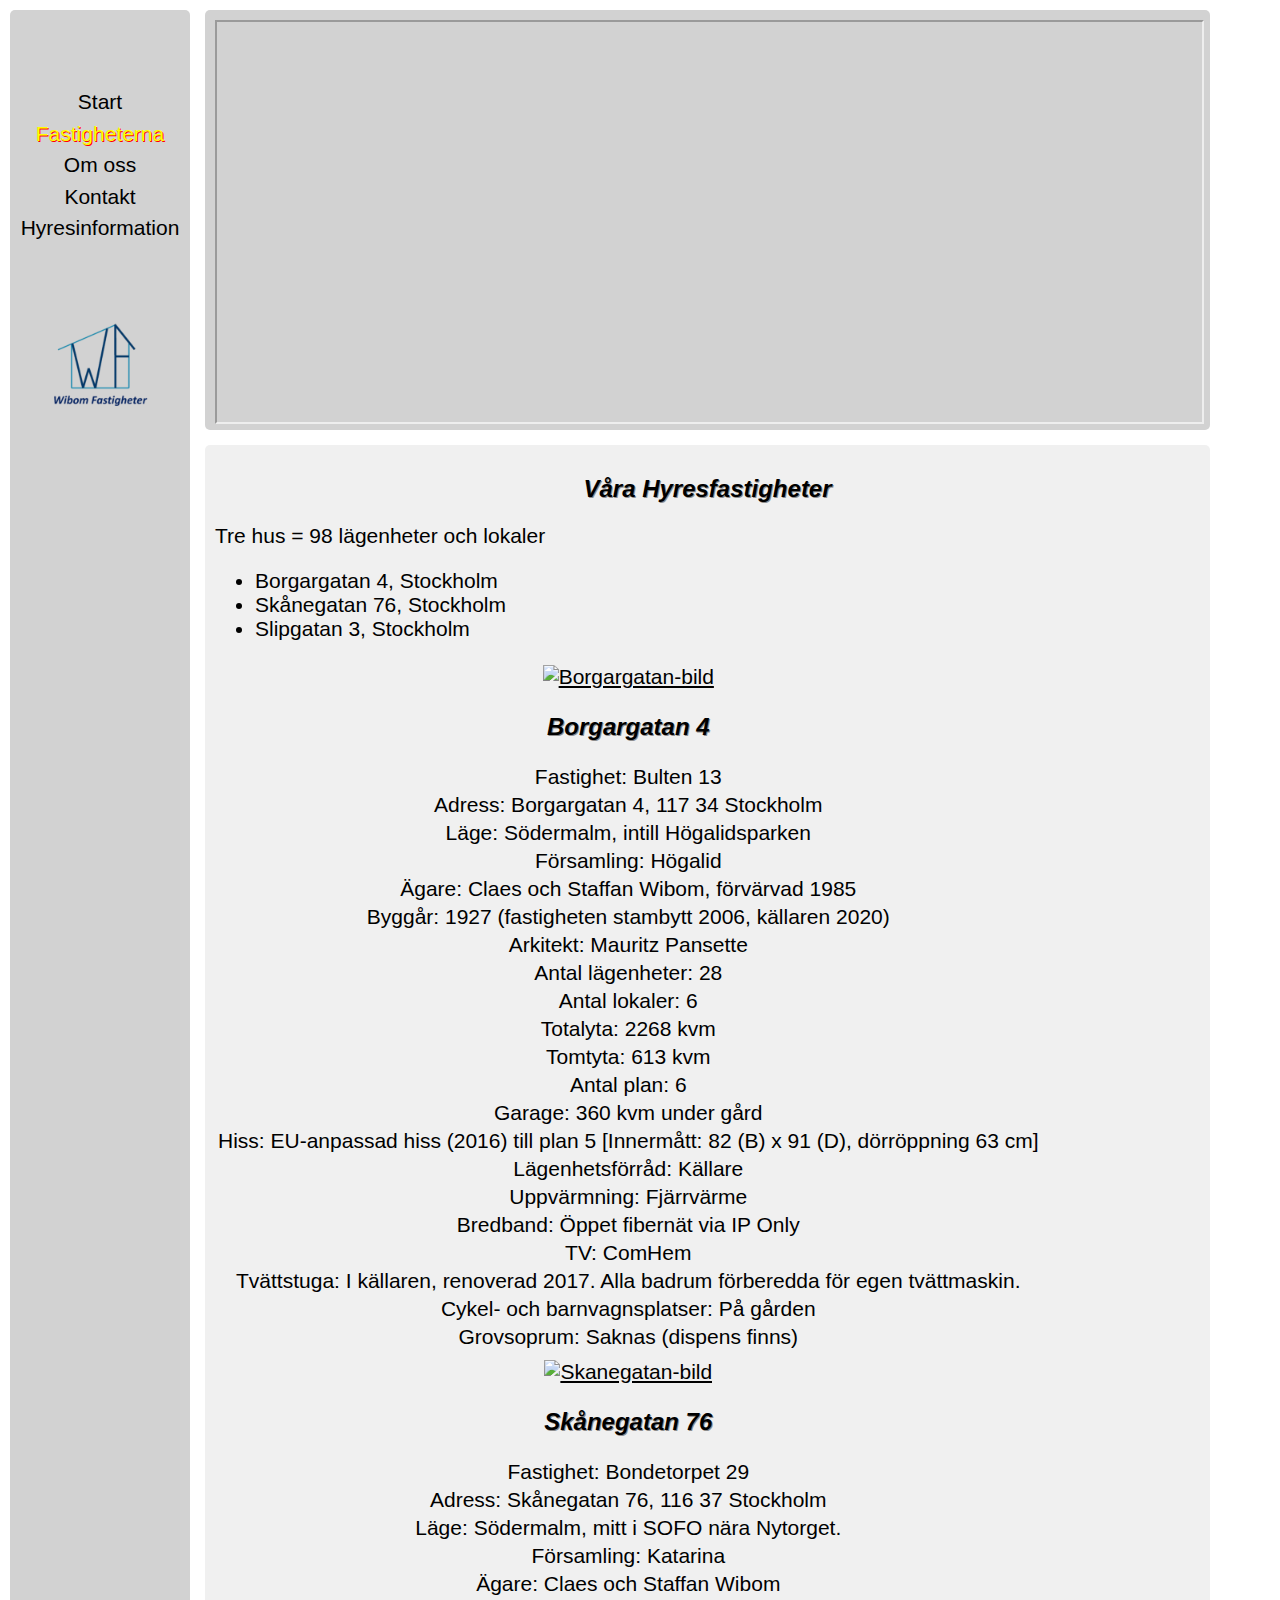
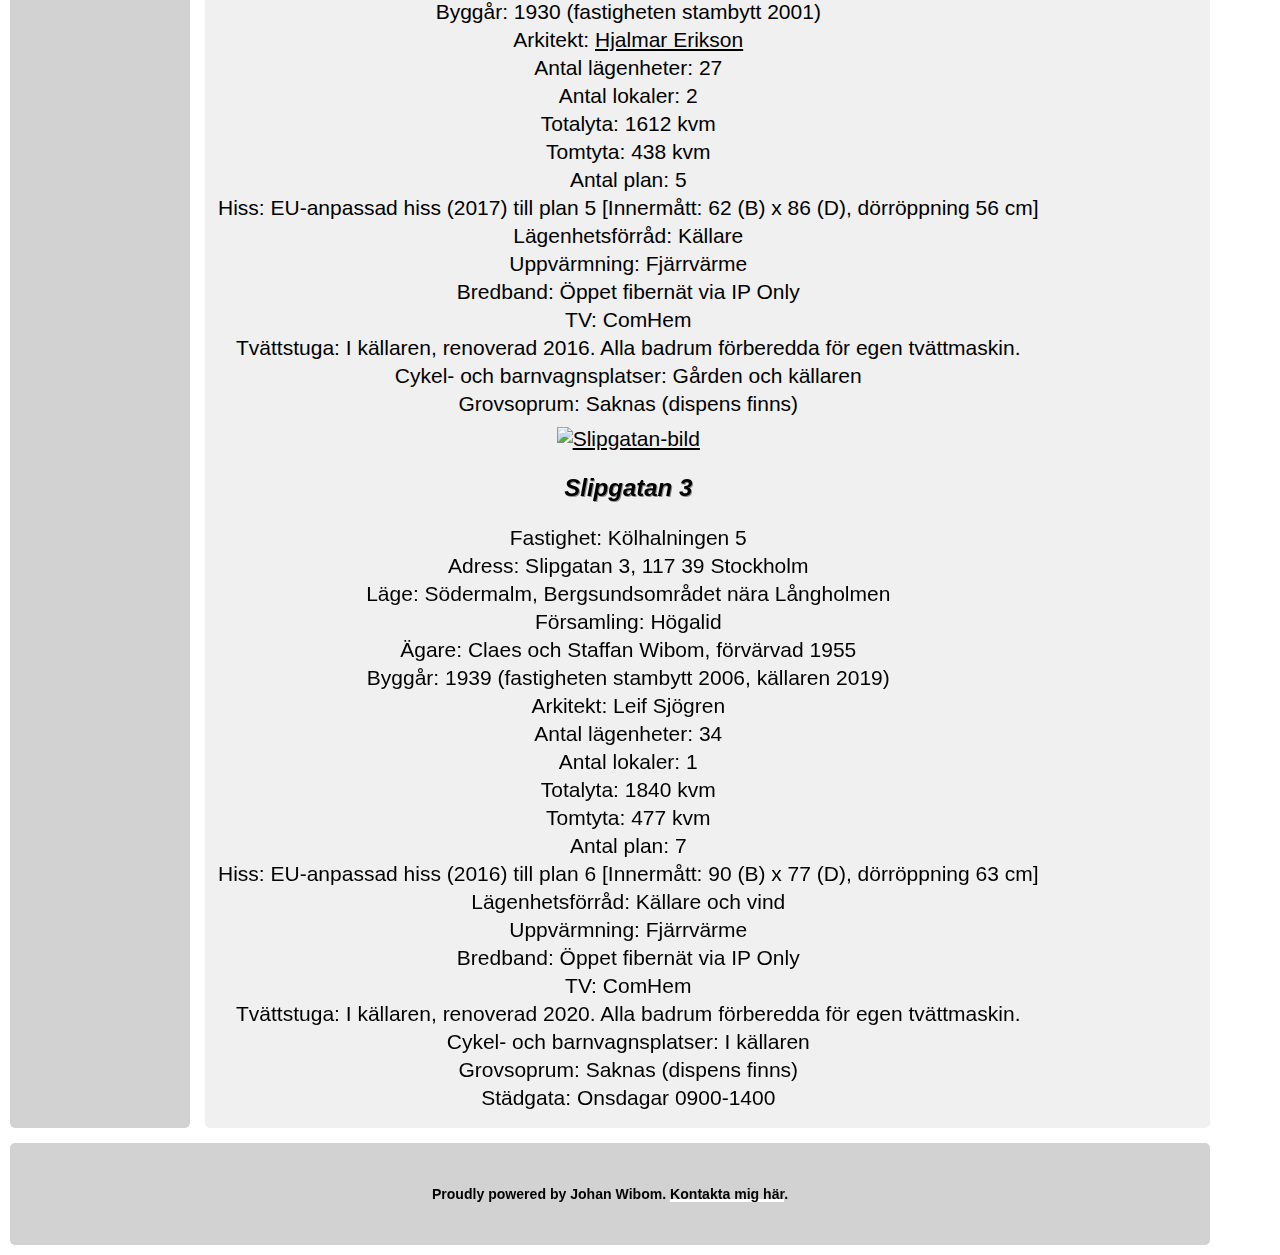
==== commit 5d76dd8e: "v.17" ====
--- a/fastigheterna.html
+++ b/fastigheterna.html
@@ -14,7 +14,7 @@
 	<body>
 		<div class="wrapper">
 			<div class="box header">
-				<iframe id="videocontainer" src="https://www.youtube.com/embed/51HKKTR7CS0?autoplay=1&loop=1&mute=1&controls=0&autopause=0" title="Wibom Fastigheter drone video" allowfullscreen webkitallowfullscreen mozallowfullscreen></iframe>
+				<iframe id="videocontainer" src="https://www.youtube.com/embed/51HKKTR7CS0?autoplay=1&loop=1&mute=1&controls=0&autopause=0" title="Wibom Fastigheter drone video" allowfullscreen></iframe>
 			</div>
 			<div class="box sidebar">				
 				<div class="meny2">
@@ -55,7 +55,7 @@
 				
 				<table>
 					<tr>
-						<td  halign="center"><a href="http://www.wibom.com/wp-content/uploads/2017/02/Bulten_13_1.jpg"><img id="fastighetsbild" class="alignnone size-medium wp-image-106" src="http://www.wibom.com/wp-content/uploads/2017/02/Bulten_13_1-200x300.jpg" alt="bild" srcset="https://www.wibom.com/wp-content/uploads/2017/02/Bulten_13_1-200x300.jpg 200w, https://www.wibom.com/wp-content/uploads/2017/02/Bulten_13_1.jpg 404w" /></a></td>
+						<td><a href="http://www.wibom.com/wp-content/uploads/2017/02/Bulten_13_1.jpg"><img id="fastighetsbild" src="http://www.wibom.com/wp-content/uploads/2017/02/Bulten_13_1.jpg" alt="Borgargatan-bild"></a></td>
 					</tr>
 					<tr>
 					<td>
@@ -128,7 +128,7 @@
 				</table>
 				<table>
 					<tr>
-						<td halign="center"><a href="http://www.wibom.com/wp-content/uploads/2017/02/Bondetorpet_29_1.jpg"><img id="fastighetsbild" loading="lazy" class="alignnone size-medium wp-image-105" src="http://www.wibom.com/wp-content/uploads/2017/02/Bondetorpet_29_1-200x300.jpg" alt="bild" srcset="https://www.wibom.com/wp-content/uploads/2017/02/Bondetorpet_29_1-200x300.jpg 200w, https://www.wibom.com/wp-content/uploads/2017/02/Bondetorpet_29_1.jpg 414w" /></a></td>
+						<td><a href="http://www.wibom.com/wp-content/uploads/2017/02/Bondetorpet_29_1.jpg"><img id="fastighetsbild" src="http://www.wibom.com/wp-content/uploads/2017/02/Bondetorpet_29_1.jpg" alt="Skanegatan-bild"></a></td>
 					</tr>
 					<tr>
 						<td>
@@ -154,7 +154,7 @@
 						<td>Byggår: 1930 (fastigheten stambytt 2001)</td>
 					</tr>
 					<tr>
-						<td>Arkitekt: <a href="https://sv.wikipedia.org/wiki/Hjalmar_Erikson" target="_new" rel="noopener noreferrer">Hjalmar Erikson</a></td>
+						<td>Arkitekt: <a href="https://sv.wikipedia.org/wiki/Hjalmar_Erikson" target="blank" rel="noopener noreferrer">Hjalmar Erikson</a></td>
 					</tr>
 					<tr>
 						<td>Antal lägenheter: 27</td>
@@ -198,7 +198,7 @@
 				</table>
 				<table>
 					<tr>
-						<td halign="center" ><a href="http://www.wibom.com/wp-content/uploads/2017/02/Kolhalningen_5_1.jpg"><img id="fastighetsbild" loading="lazy" class="alignnone size-medium wp-image-105" src="http://www.wibom.com/wp-content/uploads/2017/02/Kolhalningen_5_1-200x300.jpg" alt="bild"  srcset="https://www.wibom.com/wp-content/uploads/2017/02/Kolhalningen_5_1-200x300.jpg 200w, https://www.wibom.com/wp-content/uploads/2017/02/Kolhalningen_5_1.jpg 413w" /></a></td>
+						<td><a href="http://www.wibom.com/wp-content/uploads/2017/02/Kolhalningen_5_1.jpg"><img id="fastighetsbild" src="http://www.wibom.com/wp-content/uploads/2017/02/Kolhalningen_5_1.jpg" alt="Slipgatan-bild"></a></td>
 					</tr>
 					<tr>
 						<td>
@@ -271,7 +271,7 @@
 				</table>
 			</div>	
 			<div class="box footer">
-				<h6> Proudly powered by Johan Wibom. <a target="_blank" class="hover-effekt" href="mailto:webbutvecklare@johan.wibom.se?subject=Feedback Wibom Fastigheter&body=Hej, jag skriver till dig eftersom...">Kontakta mig här</a>.</h6>
+				<h6> Proudly powered by Johan Wibom. <a target="blank" class="hover-effekt" href="mailto:webbutvecklare@johan.wibom.se?subject=Feedback%20Wibom%20Fastigheter&body=Hej,%20jag%20skriver%20till%20dig%20eftersom...">Kontakta mig här</a>.</h6>
 			</div>
 		</div>
 		<script src="js/script.js"></script> <!-- kopplar till script-->
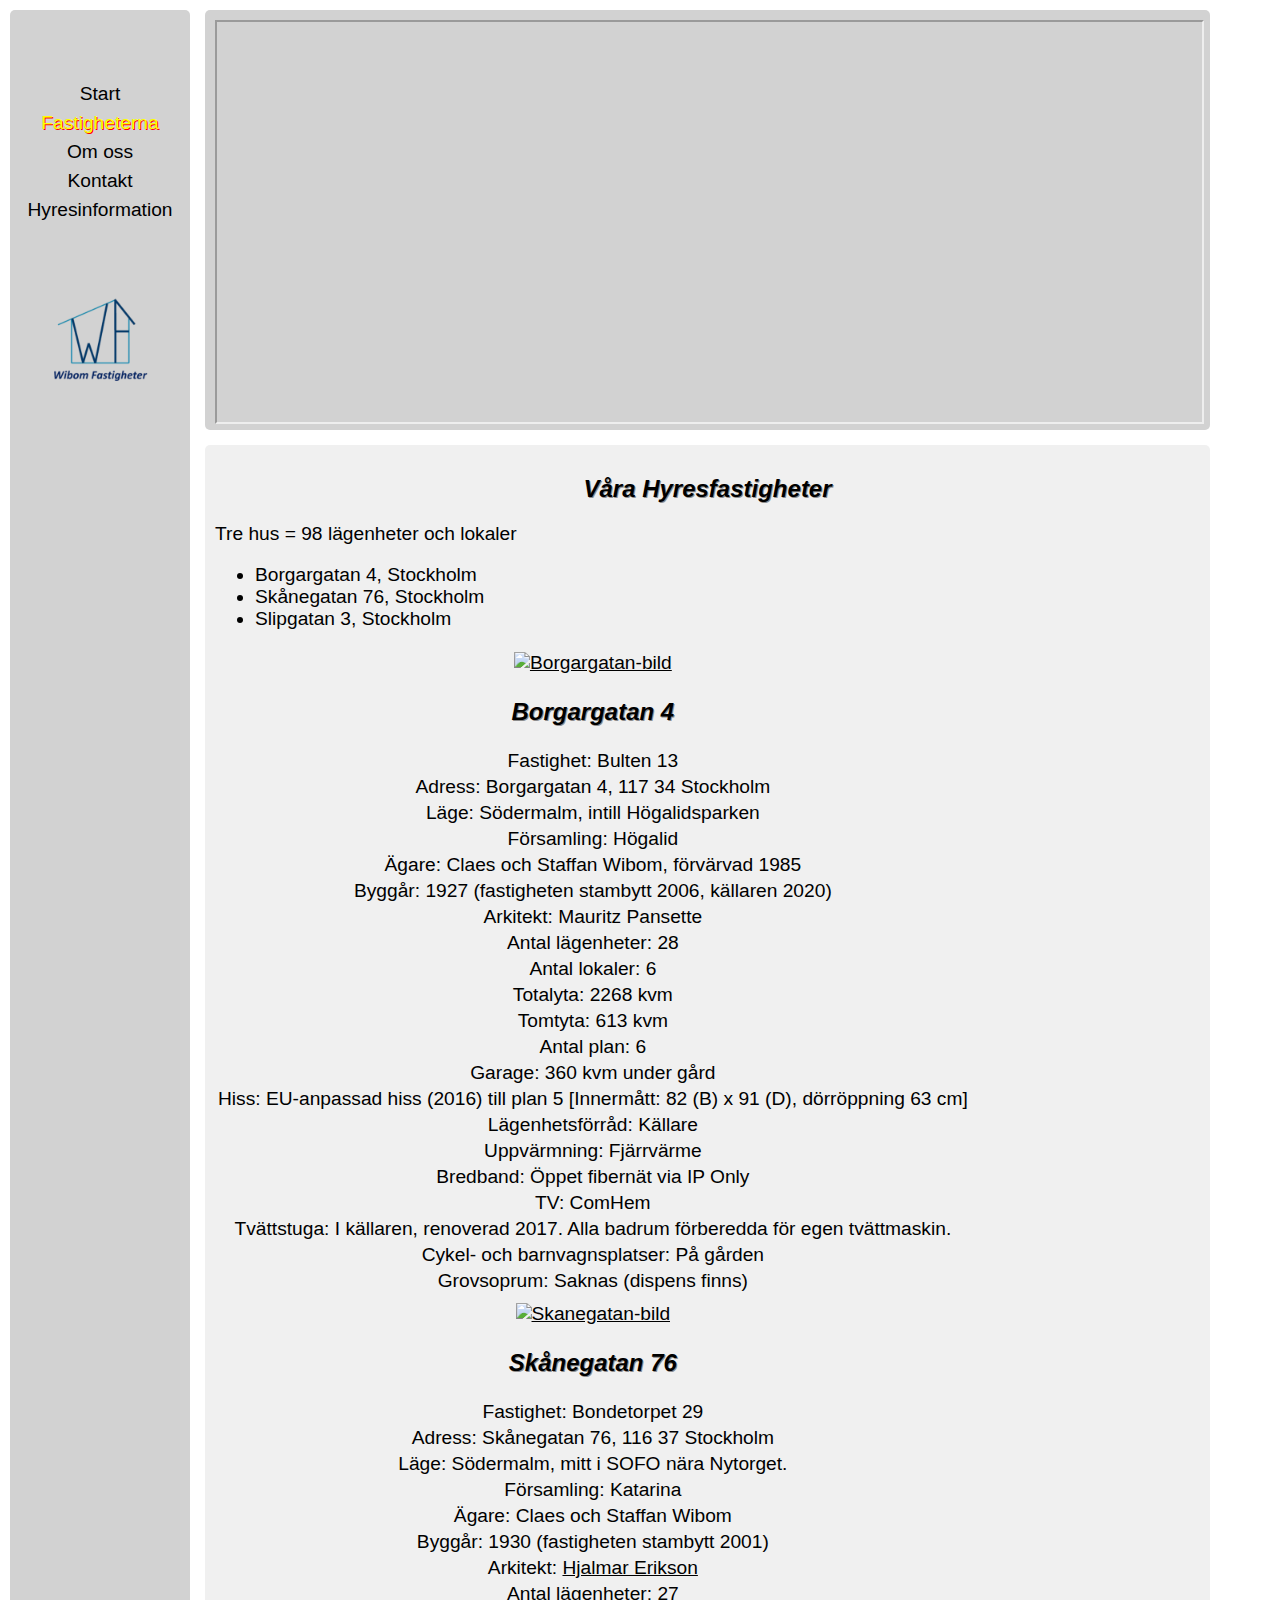
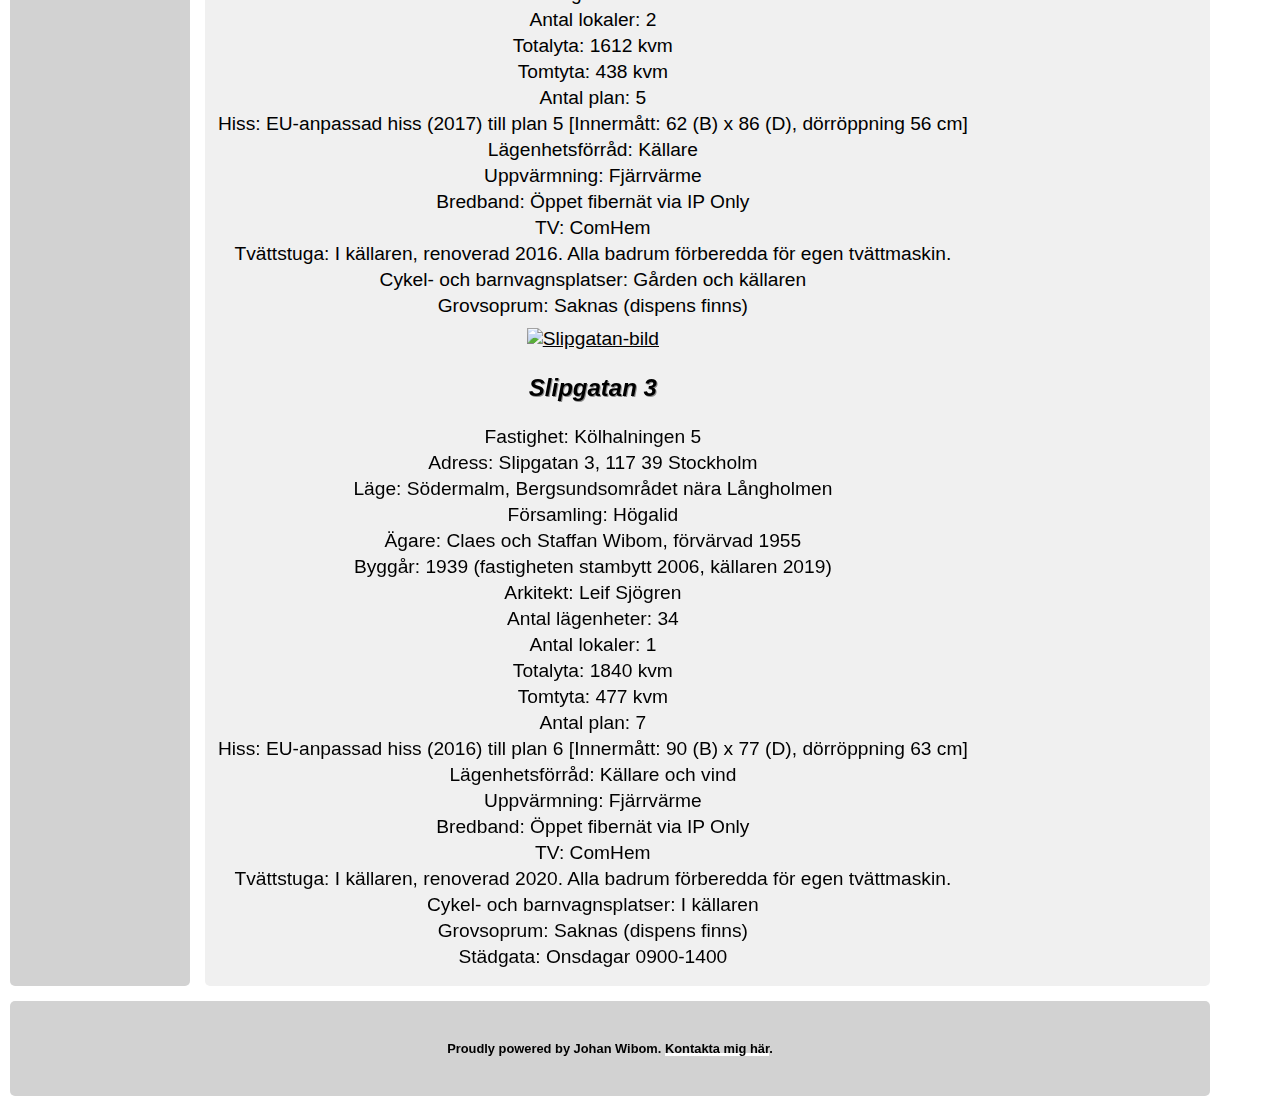
==== commit 69c0af75: "v.26" ====
--- a/fastigheterna.html
+++ b/fastigheterna.html
@@ -7,16 +7,21 @@
 		<link rel="stylesheet" type="text/css" href="css/grid.css">
 		<link rel="stylesheet" type="text/css" href="css/style.css">
 		<link rel="icon" type="image/x-icon" href="img/wf.png">	
+		<!--För font ändring-->
 		<link rel="preconnect" href="https://fonts.googleapis.com">
 		<link rel="preconnect" href="https://fonts.gstatic.com" crossorigin>
 		<link href="https://fonts.googleapis.com/css2?family=Cairo+Play:wght@200&display=swap" rel="stylesheet">
 	</head>
 	<body>
+		<!--sätter stylen för hela sidan-->
 		<div class="wrapper">
+				<!--Sätter stylen för headern-->
 			<div class="box header">
 				<iframe id="videocontainer" src="https://www.youtube.com/embed/51HKKTR7CS0?autoplay=1&loop=1&mute=1&controls=0&autopause=0" title="Wibom Fastigheter drone video" allowfullscreen></iframe>
 			</div>
+			<!--Gör format för menyn-->
 			<div class="box sidebar">				
+				<!--Gör format för dropdown-->		
 				<div class="meny2">
 					<p>&nbsp;</p>
 					<button onclick="myFunction()" class="dropbtn">Meny</button>
@@ -29,6 +34,7 @@
 					</div>
 					<p>&nbsp;</p>
 				</div>
+					<!--Gör format för vanlig meny-->
 				<div class="meny">
 					<p>&nbsp;</p>
 					<ul class="menyLista" id="meny">
@@ -40,8 +46,10 @@
 					</ul>
 					<p>&nbsp;</p>
 				</div>
+				<!--logga under meny-->
 				<img src="img/wf.png" class="help" alt="logga">
 			</div>
+			<!--sätter format för huvuddelen på sidan-->
 			<div class="box content">
 				<h2>Våra Hyresfastigheter</h2>
 				<p>
@@ -55,7 +63,7 @@
 				
 				<table>
 					<tr>
-						<td><a href="http://www.wibom.com/wp-content/uploads/2017/02/Bulten_13_1.jpg"><img id="fastighetsbild" src="http://www.wibom.com/wp-content/uploads/2017/02/Bulten_13_1.jpg" alt="Borgargatan-bild"></a></td>
+						<td><a href="http://www.wibom.com/wp-content/uploads/2017/02/Bulten_13_1.jpg"><img class="fastighetsbild" src="http://www.wibom.com/wp-content/uploads/2017/02/Bulten_13_1.jpg" alt="Borgargatan-bild"></a></td>
 					</tr>
 					<tr>
 					<td>
@@ -128,7 +136,7 @@
 				</table>
 				<table>
 					<tr>
-						<td><a href="http://www.wibom.com/wp-content/uploads/2017/02/Bondetorpet_29_1.jpg"><img id="fastighetsbild" src="http://www.wibom.com/wp-content/uploads/2017/02/Bondetorpet_29_1.jpg" alt="Skanegatan-bild"></a></td>
+						<td><a href="http://www.wibom.com/wp-content/uploads/2017/02/Bondetorpet_29_1.jpg"><img class="fastighetsbild" src="http://www.wibom.com/wp-content/uploads/2017/02/Bondetorpet_29_1.jpg" alt="Skanegatan-bild"></a></td>
 					</tr>
 					<tr>
 						<td>
@@ -198,7 +206,7 @@
 				</table>
 				<table>
 					<tr>
-						<td><a href="http://www.wibom.com/wp-content/uploads/2017/02/Kolhalningen_5_1.jpg"><img id="fastighetsbild" src="http://www.wibom.com/wp-content/uploads/2017/02/Kolhalningen_5_1.jpg" alt="Slipgatan-bild"></a></td>
+						<td><a href="http://www.wibom.com/wp-content/uploads/2017/02/Kolhalningen_5_1.jpg"><img class="fastighetsbild" src="http://www.wibom.com/wp-content/uploads/2017/02/Kolhalningen_5_1.jpg" alt="Slipgatan-bild"></a></td>
 					</tr>
 					<tr>
 						<td>
@@ -270,6 +278,7 @@
 					</tr>
 				</table>
 			</div>	
+			<!--Sätter format för fotter-->
 			<div class="box footer">
 				<h6> Proudly powered by Johan Wibom. <a target="blank" class="hover-effekt" href="mailto:webbutvecklare@johan.wibom.se?subject=Feedback%20Wibom%20Fastigheter&body=Hej,%20jag%20skriver%20till%20dig%20eftersom...">Kontakta mig här</a>.</h6>
 			</div>
--- a/css/grid.css
+++ b/css/grid.css
@@ -45,7 +45,7 @@
     grid-area: footer;
   }
 
-    @media only screen and (min-width: 300px)   {
+    @media only screen and (min-width: 280px)   {
     .wrapper {
       grid-template-columns: 100%;
       grid-template-areas:
--- a/css/style.css
+++ b/css/style.css
@@ -15,7 +15,7 @@
   background-color: #444;
   color: white;
   padding: 16px;
-  font-size: 16px;
+  font-size: 80%;
   border: none;
   cursor: pointer;
 }
@@ -56,22 +56,22 @@
 
 body {
     margin: 10px;
-    font-size: 14px;
+    font-size: 80%;
   }
   
   h1 {  
-    font-size: 40px;
+    font-size: 210%;
     text-shadow: 2px 2px rgb(110, 110, 110);
     color: rgb(255, 255, 255);
   }
   
   h2 {
-      font-size: 24px;
+      font-size: 125%;
       font-style: italic;
       text-shadow: 1px 1px rgb(141, 141, 141);
   }
   .header-index h2 {
-    font-size: 24px;
+    font-size: 125%;
     font-style: italic;
     text-shadow: 2px 2px rgb(110, 110, 110);
     color: rgb(255, 255, 255);
@@ -84,7 +84,7 @@
   
 
   .header-index{
-    background-image: url("../img/20170504_DSC_4887_cr_borgis_tak.JPG");
+    background-image: url("../img/borgis-tak.webp");
     background-position: 50% 25%;
     background-repeat: no-repeat;
     background-size: cover;
@@ -101,7 +101,6 @@
   #videocontainer{
     width: 100%;
     height: 100%;
-    frameborder: 10;
   }
 
   .headerBild{
@@ -155,7 +154,7 @@
   {
     text-decoration: none; /* tar bort understreck på länkarna */
     font-style: italic; /* sätter kursiv stil på #-länkarna */
-    font-size: 16px; /* sätter en mindre fontstorlek */
+    font-size: 100%; /* sätter en mindre fontstorlek */
   }
   
   /* Nedan sätter en annan färg på ¤-länkarna i menyn */
@@ -231,11 +230,9 @@
     width: 100px;
   }
   
-  #fastighetsbild{
-    rowspan: 14;
+  .fastighetsbild{
     width: 200px;
     height: 300px;
-    sizes:(max-width: 200px) 100vw, 200px;
   }
 
   h2{
